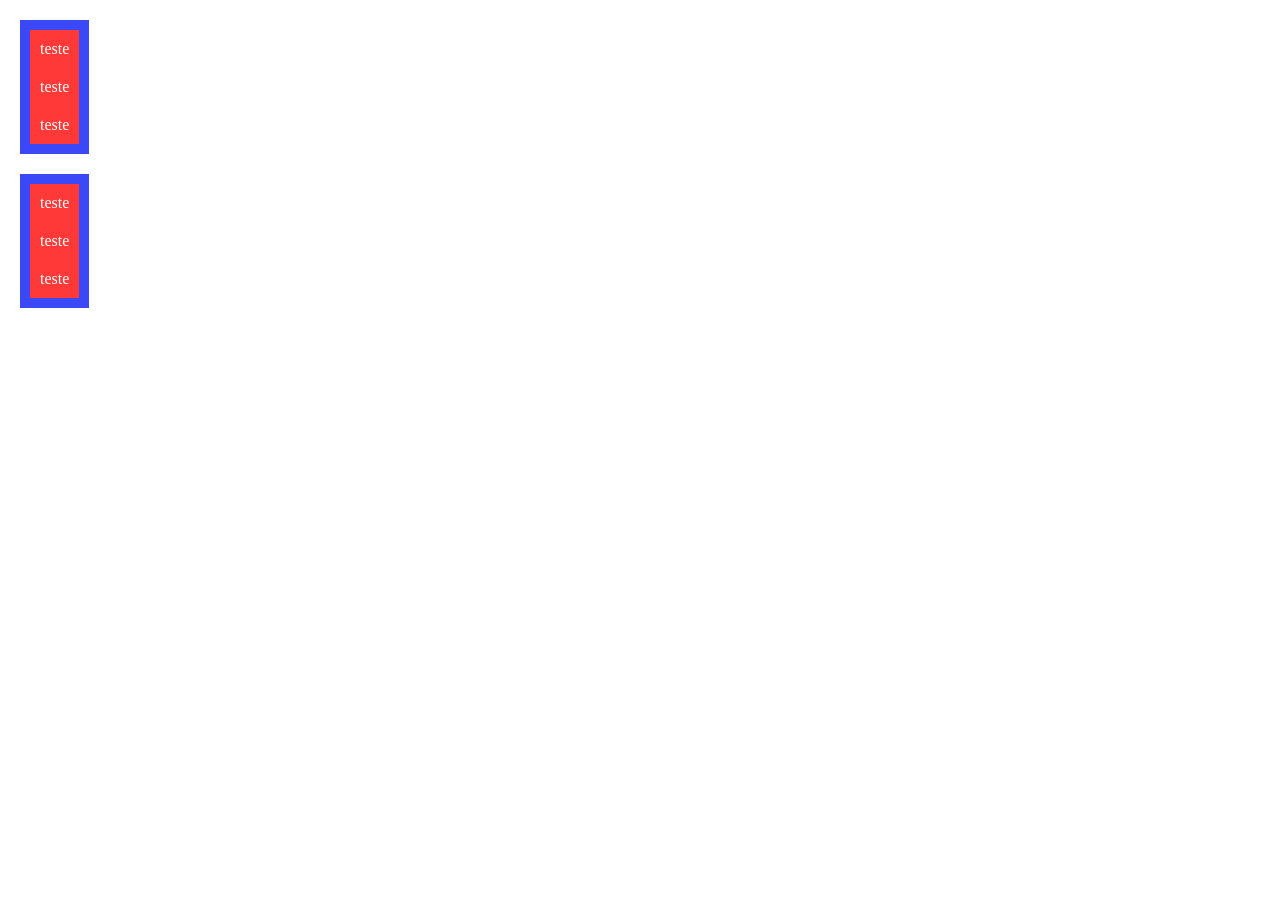
==== index2.html @ 79b5b371 "ADD - adicionei os displays no CSS" ====
<html lang="en">
<head>
    <meta charset="UTF-8">
    <meta name="viewport" content="width=device-width, initial-scale=1.0">
    <title>Document</title>
    <link rel="stylesheet" href="style.css">
</head>
<body>
    
   
  <div class="blue">
    <div class="red">
        teste
    </div>
    <div class="red">
        teste
    </div>
    <div class="red">
        teste
    </div>
  </div>

    <div class="blue">
    <div class="red">
        teste
    </div>
    <div class="red">
        teste
    </div>
    <div class="red">
        teste
    </div>
  </div>




</body>
</html>
---- style.css ----
.hot {
    background-color: rgb(74, 131, 255);
    color: rgb(255, 255, 255);
    display: flex;
    justify-content: center;
    align-items: center;
    padding: 50px;
    font-family: 'Segoe UI', Tahoma, Geneva, Verdana, sans-serif;
}

.imagem{
    position: absolute;
    height: 50px;
    top: 10px;
    left: 30px;
}
body{
    margin: 0%;
}

.flex{
    display: flex;
}

.center {
    font-family: 'Segoe UI', Tahoma, Geneva, Verdana, sans-serif;
}

.opcao{
    background-color: rgb(163, 186, 250);
    justify-content: center;
    align-items: center;
    left: 400px;
    right: 400px;
    border: 100px;
    margin-left: 500px;
    margin-right: 500px;
}
.opcao2{
    background-color: rgb(255, 252, 222);
    justify-content: center;
    align-items: center;
    height: 100px;
    width: 920px;
}


.yo{
    background-color: rgb(88, 172, 250);
    height: 70px;
    width: 80px;
}


.block{
    display: block;
}

.inline{
    display: inline;
}

.inline-block{
    display: inline-block;
}

.flex{
    display: flex;
}

.inline-flex{
    display: inline-flex;
}

.grid{
    display: grid;
}

.inline-grid{
    display: inline-grid;
}

.flow-root{
    display: flow-root;
}

.table{
    display: table;
}




.blue{
    background-color: rgb(59, 72, 248);
    padding: 10px;
    margin: 20px;
    display: table;
}

.red{
    background-color: rgb(255, 56, 56);
    padding: 10px;
    color: white;
}
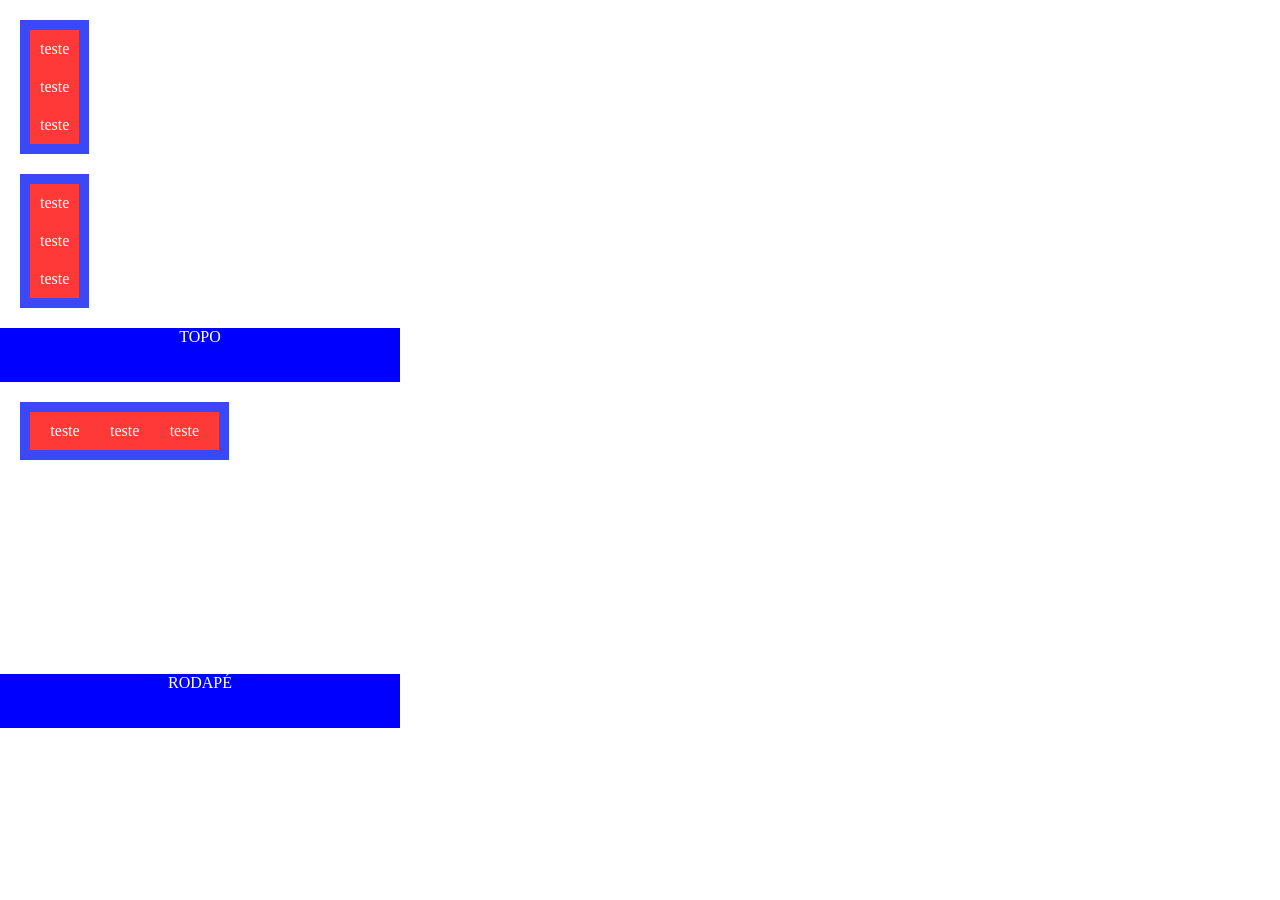
==== commit 5603f044: "ADD - comecei a tabela" ====
--- a/index2.html
+++ b/index2.html
@@ -1,39 +1,70 @@
 <html lang="en">
+
 <head>
     <meta charset="UTF-8">
     <meta name="viewport" content="width=device-width, initial-scale=1.0">
     <title>Document</title>
     <link rel="stylesheet" href="style.css">
 </head>
+
 <body>
-    
-   
-  <div class="blue">
-    <div class="red">
-        teste
-    </div>
-    <div class="red">
-        teste
-    </div>
-    <div class="red">
-        teste
-    </div>
-  </div>
+
+    <style>
+
+
+
+    </style>
+
 
     <div class="blue">
-    <div class="red">
-        teste
+        <div class="red">
+            teste
+        </div>
+        <div class="red">
+            teste
+        </div>
+        <div class="red">
+            teste
+        </div>
     </div>
-    <div class="red">
-        teste
+
+    <div class="blue">
+        <div class="red">
+            teste
+        </div>
+        <div class="red">
+            teste
+        </div>
+        <div class="red">
+            teste
+        </div>
     </div>
-    <div class="red">
-        teste
+
+
+    <div class="wrapper">
+        <div class="topo">TOPO</div>
+
+    <div class="blue">
+        <div class="red box-lado">
+            teste
+        </div>
+        <div class="red box">
+            teste
+        </div>
+        <div class="red box-lado">
+            teste
+        </div>
     </div>
-  </div>
+        <div class="topo">RODAPÉ</div>
+
+
+    </div>
+
+
 
 
 
 
 </body>
+
 </html>
--- a/style.css
+++ b/style.css
@@ -36,6 +36,7 @@
     border: 100px;
     margin-left: 500px;
     margin-right: 500px;
+    width: 920px;
 }
 .opcao2{
     background-color: rgb(255, 252, 222);
@@ -45,7 +46,13 @@
     width: 920px;
 }
 
+.imagi {
+  justify-content: center;
+    align-items: center;
+  width: 920px;
+   
 
+}
 .yo{
     background-color: rgb(88, 172, 250);
     height: 70px;
@@ -92,11 +99,32 @@
 
 
 
+
+.wrapper{
+    display: table;
+    height: 400px;
+    width: 400px;
+    text-align: center;
+}
+
+.topo{
+    display: table-row;
+    margin: 1px;
+    background-color: blue;
+    color:white;
+}
+
+
+
+
+
 .blue{
     background-color: rgb(59, 72, 248);
     padding: 10px;
     margin: 20px;
-    display: table;
+    display:table;
+    table-layout: auto;
+
 }
 
 .red{
@@ -105,3 +133,11 @@
     color: white;
 }
 
+.box{
+    display: table-cell;
+}
+
+.box-lado{
+    display: table-cell;
+    width: 50px;
+}
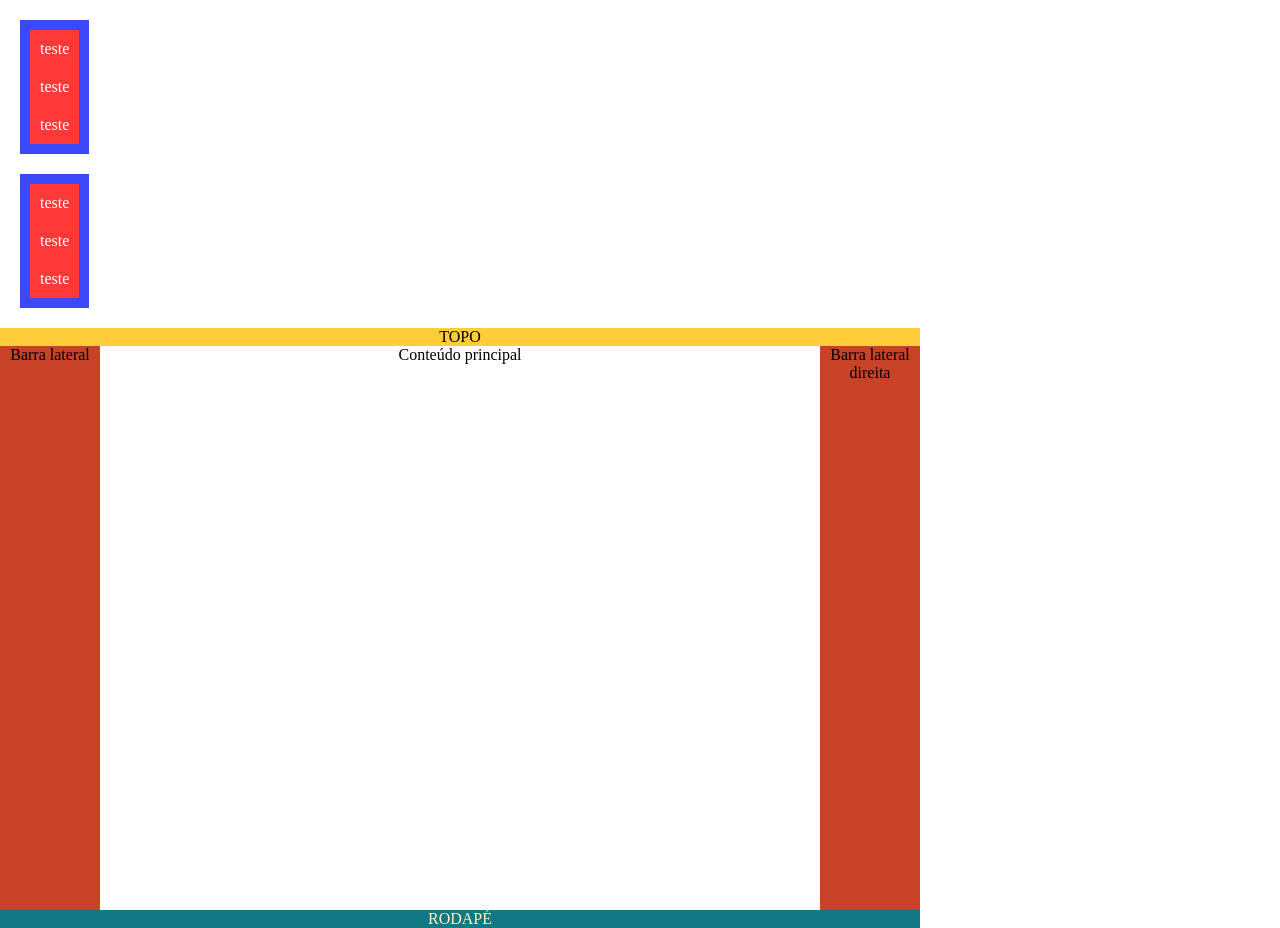
==== commit 13e08bbd: "." ====
--- a/index2.html
+++ b/index2.html
@@ -41,26 +41,17 @@
     </div>
 
 
-    <div class="wrapper">
-        <div class="topo">TOPO</div>
-
-    <div class="blue">
-        <div class="red box-lado">
-            teste
-        </div>
-        <div class="red box">
-            teste
-        </div>
-        <div class="red box-lado">
-            teste
-        </div>
-    </div>
-        <div class="topo">RODAPÉ</div>
 
 
-    </div>
-
-
+        <div class="wrapper">
+  <div class="header">TOPO</div>
+  <div class="main">
+    <div class="box sidebar">Barra lateral</div>
+    <div class="box content">Conteúdo principal</div>
+    <div class="box sidebar">Barra lateral direita</div>
+  </div>
+  <div class="footer">RODAPÉ</div>
+</div>
 
 
 
--- a/style.css
+++ b/style.css
@@ -44,15 +44,46 @@
     align-items: center;
     height: 100px;
     width: 920px;
+    
+}
+
+.opcao3{
+    background-color:  rgb(163, 186, 250);
+    justify-content: center;
+    align-items: center;
+    height: 50px;
+    width: 920px;
+    left: 400px;
+    right: 400px;
+    border: 100px;
+        margin-left: 500px;
+    margin-right: 500px;
+}
+
+.centro{
+    text-align: center;
 }
 
 .imagi {
   justify-content: center;
     align-items: center;
   width: 920px;
+}
+
+
+.caixa{
+
+}
+
+
+
+
+
+
+
    
 
-}
+
 .yo{
     background-color: rgb(88, 172, 250);
     height: 70px;
@@ -92,27 +123,7 @@
     display: flow-root;
 }
 
-.table{
-    display: table;
-}
 
-
-
-
-
-.wrapper{
-    display: table;
-    height: 400px;
-    width: 400px;
-    text-align: center;
-}
-
-.topo{
-    display: table-row;
-    margin: 1px;
-    background-color: blue;
-    color:white;
-}
 
 
 
@@ -133,11 +144,33 @@
     color: white;
 }
 
-.box{
-    display: table-cell;
+
+.wrapper {
+  height: 600PX;
+  display: table;
+  width: 920PX;
+  text-align: center;
 }
-
-.box-lado{
-    display: table-cell;
-    width: 50px;
+.header {
+  display: table-row;
+  height: 1px;
+  background: #ffcd39;
+}
+.main {
+  height: 100%;
+  display: table;
+  width: 100%;
+}
+.box {
+  display: table-cell;
+}
+.sidebar {
+  width: 100px;
+  background: #c74227;
+}
+.footer {
+  display: table-row;
+  height: 1px;
+  background: #127883;
+  color: #faf3bc;
 }
